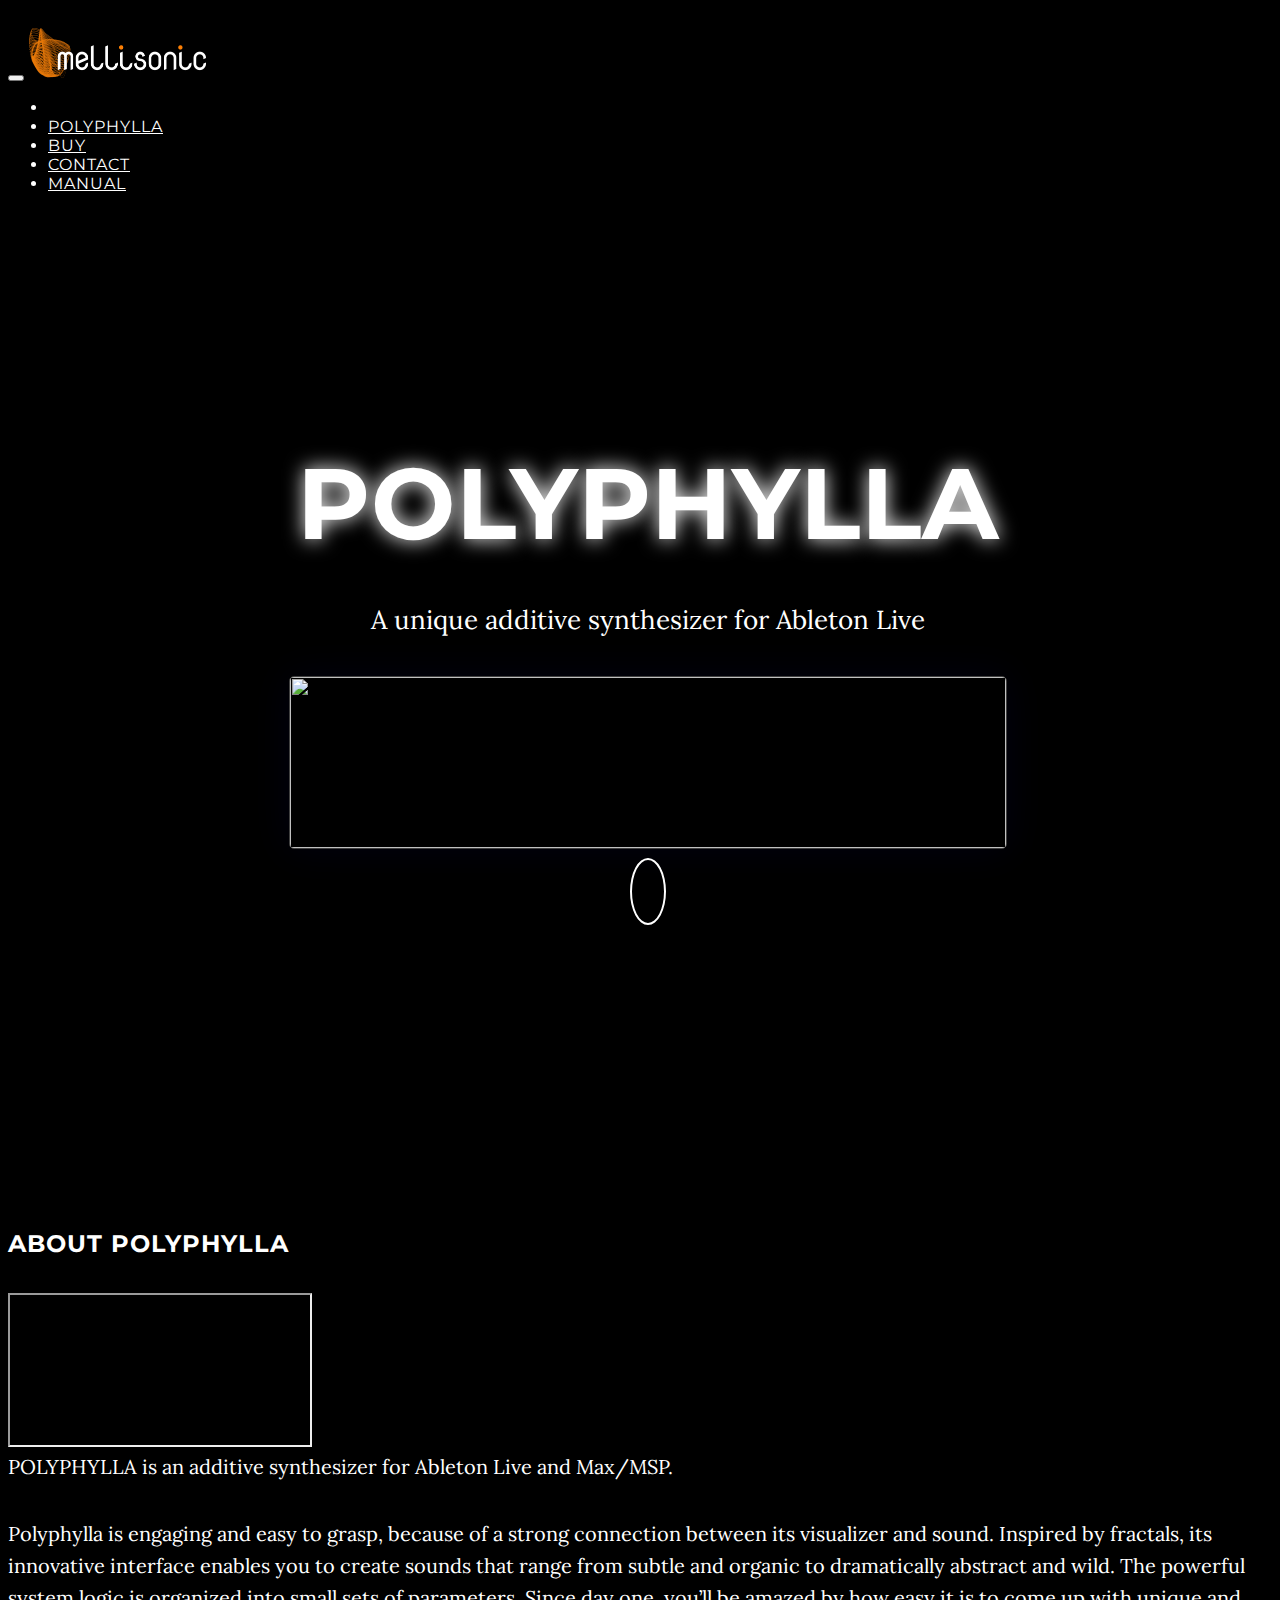
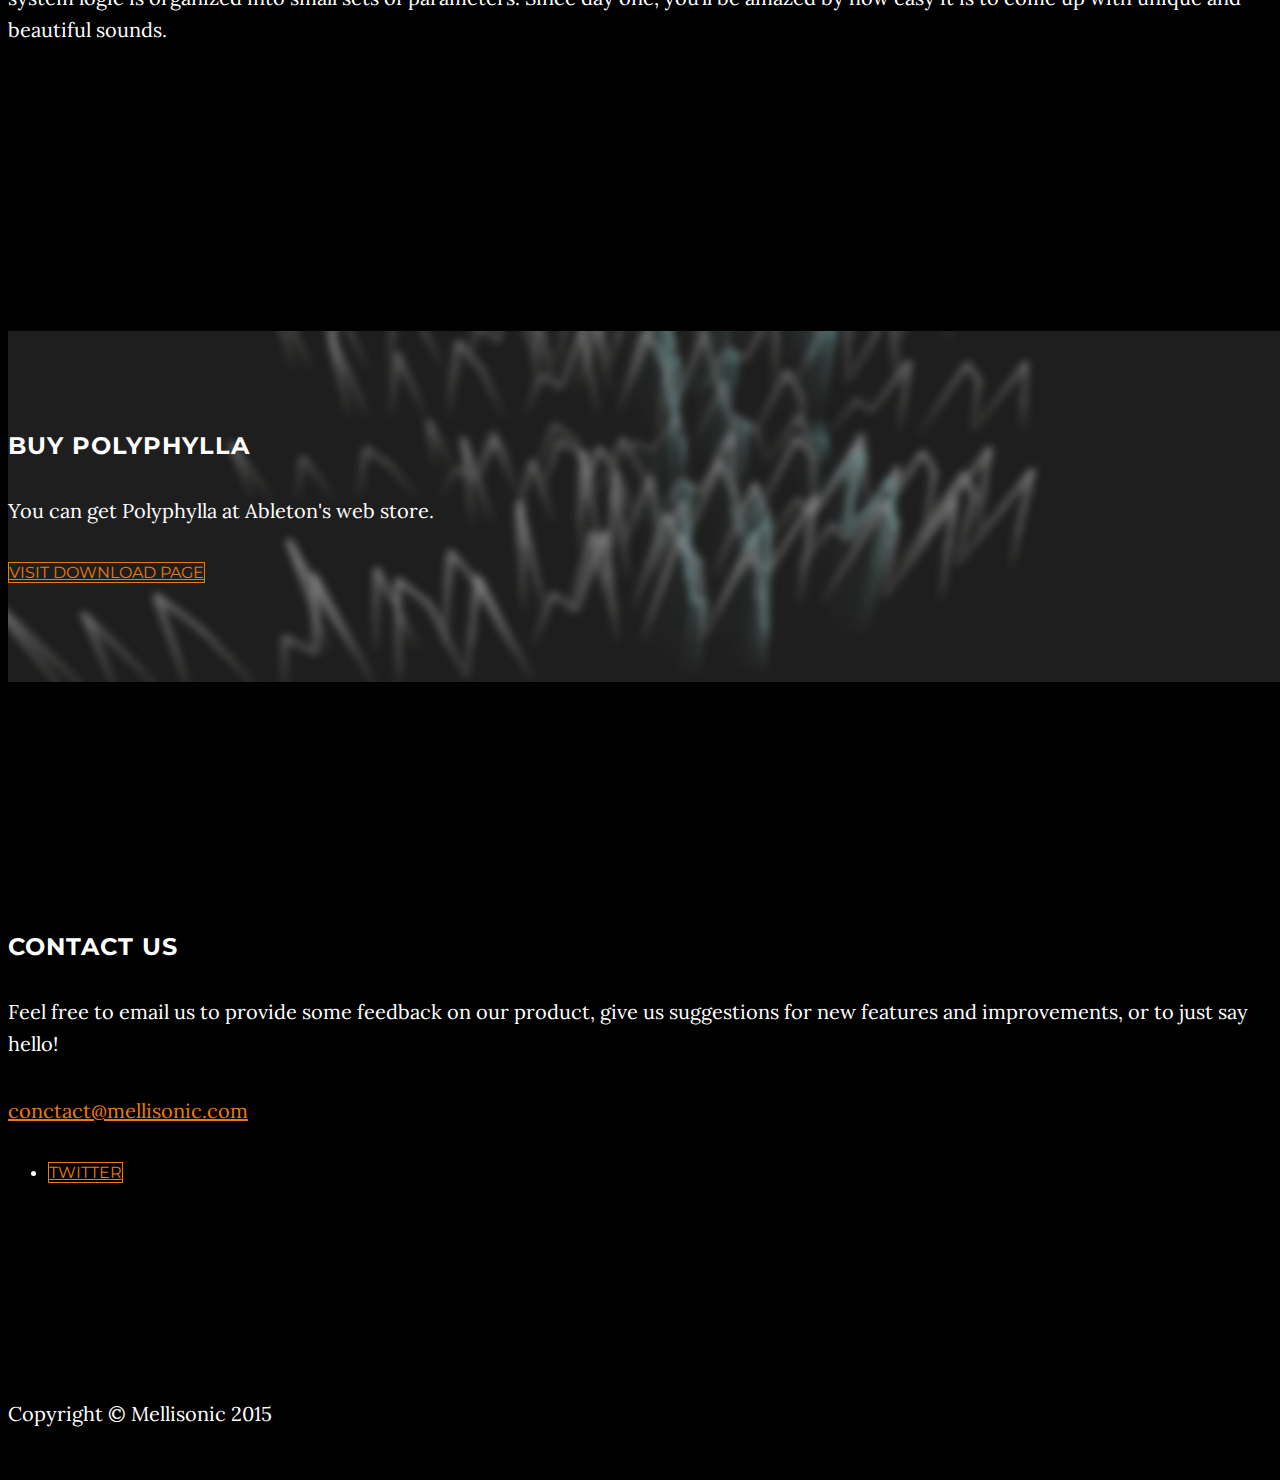
==== index.html @ 33d555be "Add logo, disable farebook link, change primary color" ====
<!DOCTYPE html>
<html lang="en">

<head>

    <meta charset="utf-8">
    <meta http-equiv="X-UA-Compatible" content="IE=edge">
    <meta name="viewport" content="width=device-width, initial-scale=1">
    <meta name="description" content="">
    <meta name="author" content="">

    <title>Polyphylla - An additive synth by mellisonic for ableton live</title>

    <!-- Bootstrap Core CSS -->
    <link href="css/bootstrap.min.css" rel="stylesheet">

    <!-- Custom CSS -->
    <link href="css/grayscale.css" rel="stylesheet">

    <!-- Custom Fonts -->
    <link href="font-awesome/css/font-awesome.min.css" rel="stylesheet" type="text/css">
    <link href="http://fonts.googleapis.com/css?family=Lora:400,700,400italic,700italic" rel="stylesheet" type="text/css">
    <link href="http://fonts.googleapis.com/css?family=Montserrat:400,700" rel="stylesheet" type="text/css">

    <!-- HTML5 Shim and Respond.js IE8 support of HTML5 elements and media queries -->
    <!-- WARNING: Respond.js doesn't work if you view the page via file:// -->
    <!--[if lt IE 9]>
        <script src="https://oss.maxcdn.com/libs/html5shiv/3.7.0/html5shiv.js"></script>
        <script src="https://oss.maxcdn.com/libs/respond.js/1.4.2/respond.min.js"></script>
    <![endif]-->

</head>

<body id="page-top" data-spy="scroll" data-target=".navbar-fixed-top">

    <!-- Navigation -->
    <nav class="navbar navbar-custom navbar-fixed-top" role="navigation">
        <div class="container">
            <div class="navbar-header">
                <button type="button" class="navbar-toggle" data-toggle="collapse" data-target=".navbar-main-collapse">
                    <i class="fa fa-bars"></i>
                </button>
                <a class="navbar-brand page-scroll" href="#page-top">
                  <img src="images/mellisonic-logo.png" height="50">
                </a>
            </div>

            <!-- Collect the nav links, forms, and other content for toggling -->
            <div class="collapse navbar-collapse navbar-right navbar-main-collapse">
                <ul class="nav navbar-nav">
                    <!-- Hidden li included to remove active class from about link when scrolled up past about section -->
                    <li class="hidden">
                        <a href="#page-top"></a>
                    </li>
                    <li>
                        <a class="page-scroll" href="#about">Polyphylla</a>
                    </li>
                    <li>
                        <a class="page-scroll" href="#download">Buy</a>
                    </li>
                    <li>
                        <a class="page-scroll" href="#contact">Contact</a>
                    </li>
                    <li>
                        <a target="_blank" href="http://mellisonic.com/manual">Manual</a>
                    </li>
                </ul>
            </div>
            <!-- /.navbar-collapse -->
        </div>
        <!-- /.container -->
    </nav>

    <!-- Intro Header -->
    <header class="intro">
        <div class="intro-body">
            <div class="container">
                <div class="row">
                    <div class="col-md-12">
                        <h1 class="brand-heading">Polyphylla</h1>
                        <p class="intro-text">A unique additive synthesizer for Ableton Live</p>
                        <div id="main_pp_sc">
                            <img width="716" height="171" src="images/tabs/polyphylla_screenshot.png">
                        </div>
                        <a href="#about" class="btn btn-circle page-scroll">
                            <i class="fa fa-angle-double-down animated"></i>
                        </a>
                    </div>
                </div>
            </div>
        </div>
    </header>

    <!-- About Section -->
    <section id="about" class="container content-section text-center">
        <div class="row">
            <div class="col-lg-8 col-lg-offset-2">
                <h2>About Polyphylla</h2>
                <div class="embed-responsive embed-responsive-16by9">
                    <iframe class="embed-responsive-item" src="//www.youtube.com/embed/gh-kD_FLmC4?wmode=transparent&amp;vq=hd1080&amp;rel=0&amp;showinfo=0&amp;autohide=1&amp;color=white&amp;modestbranding=1" webkitallowfullscreen="true" allowfullscreen="true" mozallowfullscreen="true">
                    </iframe>
                </div>
                <p>POLYPHYLLA is an additive synthesizer for Ableton Live and Max/MSP.
                    </p>
                <P>Polyphylla is engaging and easy to grasp, because of a strong connection between its visualizer and sound. Inspired by fractals, its innovative interface enables you to create sounds that range from subtle and organic to dramatically abstract and wild. The powerful system logic is organized into small sets of parameters. Since day one, you’ll be amazed by how easy it is to come up with unique and beautiful sounds.
                    </P>
            </div>
        </div>
    </section>

    <!-- Download Section -->
    <section id="download" class="content-section text-center">
        <div class="download-section">
            <div class="container">
                <div class="col-lg-8 col-lg-offset-2">
                    <h2>BUY POLYPHYLLA</h2>
                    <p>You can get Polyphylla at Ableton's web store.</p>
                    <a target="_blank" href="http://ableton.com/packs/polyphylla/" class="btn btn-default btn-lg">Visit DOWNLOAD PAGE</a>
                </div>
            </div>
        </div>
    </section>

    <!-- Contact Section -->
    <section id="contact" class="container content-section text-center">
        <div class="row">
            <div class="col-lg-8 col-lg-offset-2">
                <h2>Contact US</h2>
                <p>Feel free to email us to provide some feedback on our product, give us suggestions for new features and improvements, or to just say hello!</p>
                <p><a href="mailto:contact@mellisonic.com">conctact@mellisonic.com</a>
                </p>
                <ul class="list-inline banner-social-buttons">
                    <li>
                        <a target="_blank" href="https://twitter.com/MellisonicAudio" class="btn btn-default btn-lg"><i class="fa fa-twitter fa-fw"></i> <span class="network-name">Twitter</span></a>
                    </li>
                    <!--
                    <li>
                        <a href="https://github.com/IronSummitMedia/startbootstrap" class="btn btn-default btn-lg"><i class="fa fa-facebook fa-fw"></i> <span class="network-name">Facebook</span></a>
                      </li>
                    -->
                </ul>
            </div>
        </div>
    </section>


    <!-- Footer -->
    <footer>
        <div class="container text-center">
            <p>Copyright &copy; Mellisonic 2015</p>
        </div>
    </footer>

    <!-- jQuery -->
    <script src="js/jquery.js"></script>

    <!-- Bootstrap Core JavaScript -->
    <script src="js/bootstrap.min.js"></script>

    <!-- Plugin JavaScript -->
    <script src="js/jquery.easing.min.js"></script>

    <!-- Google Maps API Key - Use your own API key to enable the map feature. More information on the Google Maps API can be found at https://developers.google.com/maps/ -->
    <script type="text/javascript" src="https://maps.googleapis.com/maps/api/js?key=AIzaSyCRngKslUGJTlibkQ3FkfTxj3Xss1UlZDA&sensor=false"></script>

    <!-- Custom Theme JavaScript -->
    <script src="js/grayscale.js"></script>

</body>

</html>
---- css/grayscale.css ----
body {
  width: 100%;
  height: 100%;
  font-family: "Lora", "Helvetica Neue", Helvetica, Arial, sans-serif;
  color: white;
  background-color: black;
}
html {
  width: 100%;
  height: 100%;
}
h1,
h2,
h3,
h4,
h5,
h6 {
  margin: 0 0 35px;
  text-transform: uppercase;
  font-family: "Montserrat", "Helvetica Neue", Helvetica, Arial, sans-serif;
  font-weight: 700;
  letter-spacing: 1px;
}
h1 {
  text-shadow: 0px 0px 20px #FFF;
}
p {
  margin: 0 0 25px;
  font-size: 18px;
  line-height: 1.5;
}
@media (min-width: 768px) {
  p {
    margin: 0 0 35px;
    font-size: 20px;
    line-height: 1.6;
  }
}
a {
  color: #ed7a08;
  -webkit-transition: all 0.2s ease-in-out;
  -moz-transition: all 0.2s ease-in-out;
  transition: all 0.2s ease-in-out;
}
a:hover,
a:focus {
  text-decoration: none;
  color: #8a4705;
}
.light {
  font-weight: 400;
}
.navbar-custom {
  margin-bottom: 0;
  border-bottom: 1px solid rgba(255, 255, 255, 0.3);
  text-transform: uppercase;
  font-family: "Montserrat", "Helvetica Neue", Helvetica, Arial, sans-serif;
  background-color: black;
}
.navbar-custom .navbar-brand {
  padding: 0px;
  margin: 2px 0px;
}
.navbar-custom .navbar-brand:focus {
  outline: none;
}
.navbar-custom .navbar-brand .navbar-toggle {
  padding: 4px 6px;
  font-size: 16px;
  color: white;
}
.navbar-custom .navbar-brand .navbar-toggle:focus,
.navbar-custom .navbar-brand .navbar-toggle:active {
  outline: none;
}
.navbar-custom a {
  color: white;
}
.navbar-custom .nav li a {
  -webkit-transition: background 0.3s ease-in-out;
  -moz-transition: background 0.3s ease-in-out;
  transition: background 0.3s ease-in-out;
}
.navbar-custom .nav li a:hover {
  color: rgba(255, 255, 255, 0.8);
  outline: none;
  background-color: transparent;
}
.navbar-custom .nav li a:focus,
.navbar-custom .nav li a:active {
  outline: none;
  background-color: transparent;
}
.navbar-custom .nav li.active {
  outline: none;
}
.navbar-custom .nav li.active a {
  background-color: rgba(255, 255, 255, 0.3);
}
.navbar-custom .nav li.active a:hover {
  color: white;
}
@media (min-width: 768px) {
  .navbar-custom {
    padding: 20px 0;
    border-bottom: none;
    letter-spacing: 1px;
    background: transparent;
    -webkit-transition: background 0.5s ease-in-out, padding 0.5s ease-in-out;
    -moz-transition: background 0.5s ease-in-out, padding 0.5s ease-in-out;
    transition: background 0.5s ease-in-out, padding 0.5s ease-in-out;
  }
  .navbar-custom.top-nav-collapse {
    padding: 0;
    background: black;
    border-bottom: 1px solid rgba(255, 255, 255, 0.3);
  }
}
.intro {
  display: table;
  width: 100%;
  height: auto;
  padding: 100px 0;
  text-align: center;
  color: white;
  background: url(../images/intro-bg.jpg) no-repeat bottom center scroll;
  background-color: black;
  -webkit-background-size: cover;
  -moz-background-size: cover;
  background-size: cover;
  -o-background-size: cover;
}
.intro .intro-body {
  display: table-cell;
  vertical-align: middle;
}
.intro .intro-body .brand-heading {
  font-size: 40px;
}
.intro .intro-body .intro-text {
  font-size: 18px;
}
@media (min-width: 768px) {
  .intro {
    height: 100%;
    padding: 0;
  }
  .intro .intro-body .brand-heading {
    font-size: 100px;
  }
  .intro .intro-body .intro-text {
    font-size: 26px;
  }
}
.btn-circle {
  width: 70px;
  height: 70px;
  margin-top: 15px;
  padding: 7px 16px;
  border: 2px solid white;
  border-radius: 100% !important;
  font-size: 40px;
  color: white;
  background: transparent;
  -webkit-transition: background 0.3s ease-in-out;
  -moz-transition: background 0.3s ease-in-out;
  transition: background 0.3s ease-in-out;
}
.btn-circle:hover,
.btn-circle:focus {
  outline: none;
  color: white;
  background: rgba(255, 255, 255, 0.1);
}
.btn-circle i.animated {
  -webkit-transition-property: -webkit-transform;
  -webkit-transition-duration: 1s;
  -moz-transition-property: -moz-transform;
  -moz-transition-duration: 1s;
}
.btn-circle:hover i.animated {
  -webkit-animation-name: pulse;
  -moz-animation-name: pulse;
  -webkit-animation-duration: 1.5s;
  -moz-animation-duration: 1.5s;
  -webkit-animation-iteration-count: infinite;
  -moz-animation-iteration-count: infinite;
  -webkit-animation-timing-function: linear;
  -moz-animation-timing-function: linear;
}
@-webkit-keyframes pulse {
  0 {
    -webkit-transform: scale(1);
    transform: scale(1);
  }
  50% {
    -webkit-transform: scale(1.2);
    transform: scale(1.2);
  }
  100% {
    -webkit-transform: scale(1);
    transform: scale(1);
  }
}
@-moz-keyframes pulse {
  0 {
    -moz-transform: scale(1);
    transform: scale(1);
  }
  50% {
    -moz-transform: scale(1.2);
    transform: scale(1.2);
  }
  100% {
    -moz-transform: scale(1);
    transform: scale(1);
  }
}
.content-section {
  padding-top: 100px;
}
.download-section {
  width: 100%;
  padding: 50px 0;
  color: white;
  background: url(../images/Visualizer/MotionVisualizer1blurred.jpg) no-repeat center center scroll;
  background-color: black;
  -webkit-background-size: cover;
  -moz-background-size: cover;
  background-size: cover;
  -o-background-size: cover;
}
#map {
  width: 100%;
  height: 200px;
  margin-top: 100px;
}
@media (min-width: 767px) {
  .content-section {
    padding-top: 100px;
    padding-bottom: 150px;
  }
  .download-section {
    padding: 100px 0;
  }
  #map {
    height: 400px;
    margin-top: 250px;
  }
}
.btn {
  text-transform: uppercase;
  font-family: "Montserrat", "Helvetica Neue", Helvetica, Arial, sans-serif;
  font-weight: 400;
  -webkit-transition: all 0.3s ease-in-out;
  -moz-transition: all 0.3s ease-in-out;
  transition: all 0.3s ease-in-out;
  border-radius: 0;
}
.btn-default {
  border: 1px solid #ed7a08;
  color: #ed7a08;
  background-color: transparent;
}
.btn-default:hover,
.btn-default:focus {
  border: 1px solid #ed7a08;
  outline: none;
  color: black;
  background-color: #ed7a08;
}
ul.banner-social-buttons {
  margin-top: 0;
}
@media (max-width: 1199px) {
  ul.banner-social-buttons {
    margin-top: 15px;
  }
}
@media (max-width: 767px) {
  ul.banner-social-buttons li {
    display: block;
    margin-bottom: 20px;
    padding: 0;
  }
  ul.banner-social-buttons li:last-child {
    margin-bottom: 0;
  }
}
footer {
  padding: 50px 0;
}
footer p {
  margin: 0;
}
::-moz-selection {
  text-shadow: none;
  background: #fcfcfc;
  background: rgba(255, 255, 255, 0.2);
}
::selection {
  text-shadow: none;
  background: #fcfcfc;
  background: rgba(255, 255, 255, 0.2);
}
img::selection {
  background: transparent;
}
img::-moz-selection {
  background: transparent;
}
body {
  webkit-tap-highlight-color: rgba(255, 255, 255, 0.2);
}
.video-container {
  position: relative;
  padding-bottom: 56.25%;
  padding-top: 30px;
  height: 0;
  overflow: hidden;
}
.video-container iframe,
.video-container object,
.video-container embed {
  position: absolute;
  top: 0;
  left: 0;
  width: 100%;
  height: 100%;
}
#main_pp_sc {
  margin-bottom: 15px;
}
#main_pp_sc img {
  border-radius: 5px;
  border: 1px solid rgba(255, 255, 255, 0.25);
  box-shadow: 0px 0px 40px #001;
}
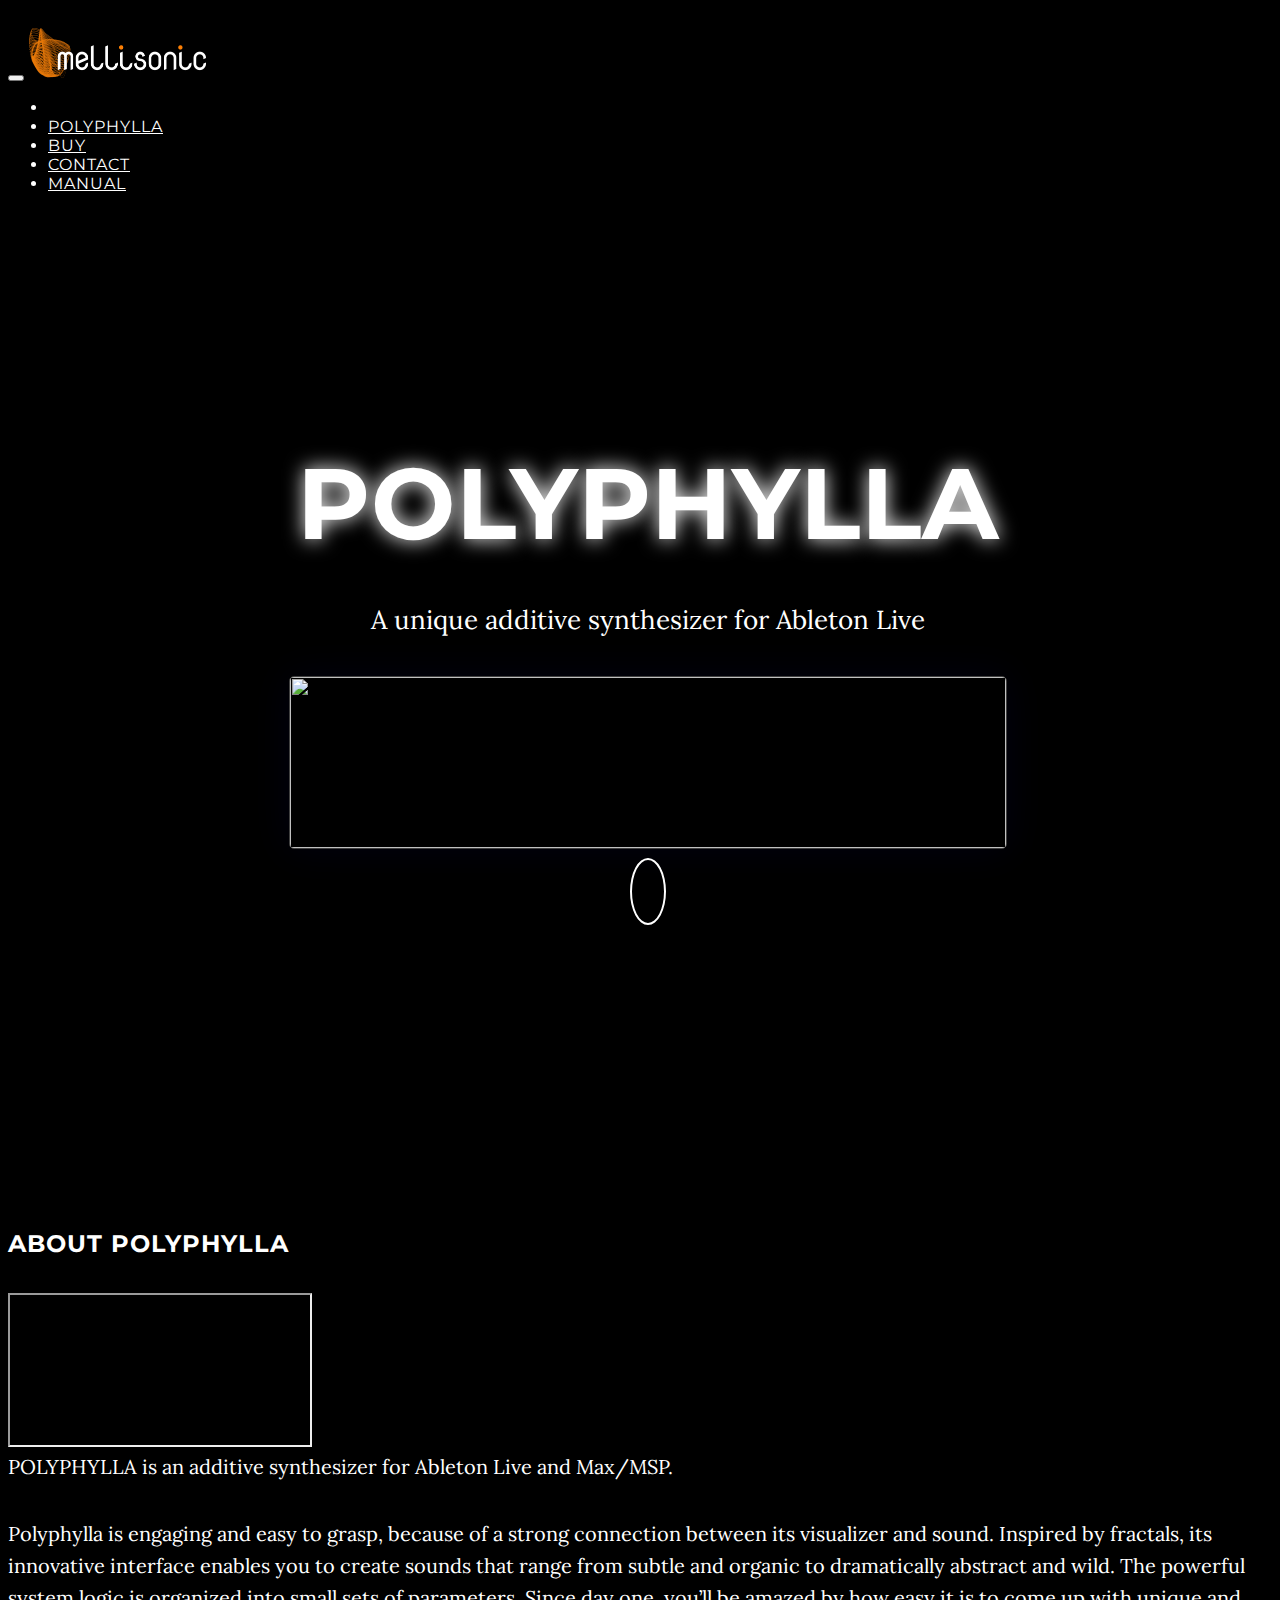
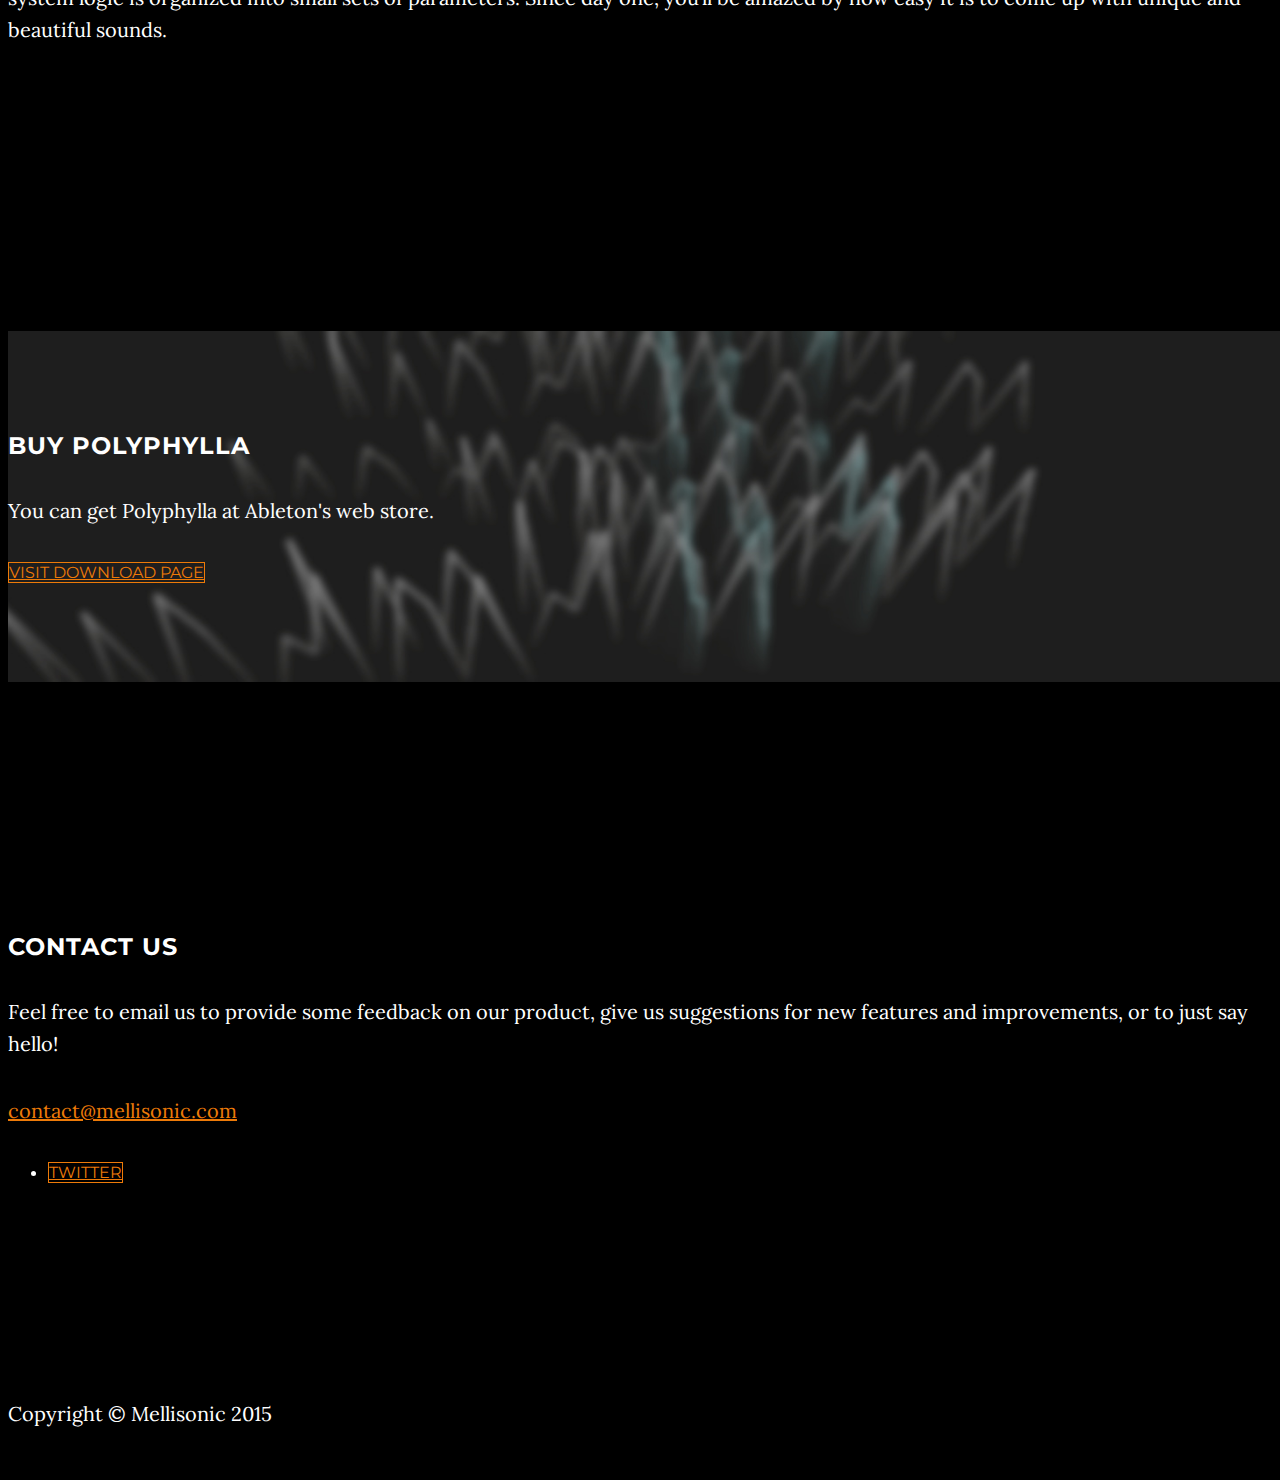
==== commit 115eb883: "fix typo" ====
--- a/index.html
+++ b/index.html
@@ -62,7 +62,7 @@
                         <a class="page-scroll" href="#contact">Contact</a>
                     </li>
                     <li>
-                        <a target="_blank" href="http://mellisonic.com/manual">Manual</a>
+                        <a target="_blank" href="manual.html">Manual</a>
                     </li>
                 </ul>
             </div>
@@ -127,7 +127,7 @@
             <div class="col-lg-8 col-lg-offset-2">
                 <h2>Contact US</h2>
                 <p>Feel free to email us to provide some feedback on our product, give us suggestions for new features and improvements, or to just say hello!</p>
-                <p><a href="mailto:contact@mellisonic.com">conctact@mellisonic.com</a>
+                <p><a href="mailto:contact@mellisonic.com">contact@mellisonic.com</a>
                 </p>
                 <ul class="list-inline banner-social-buttons">
                     <li>
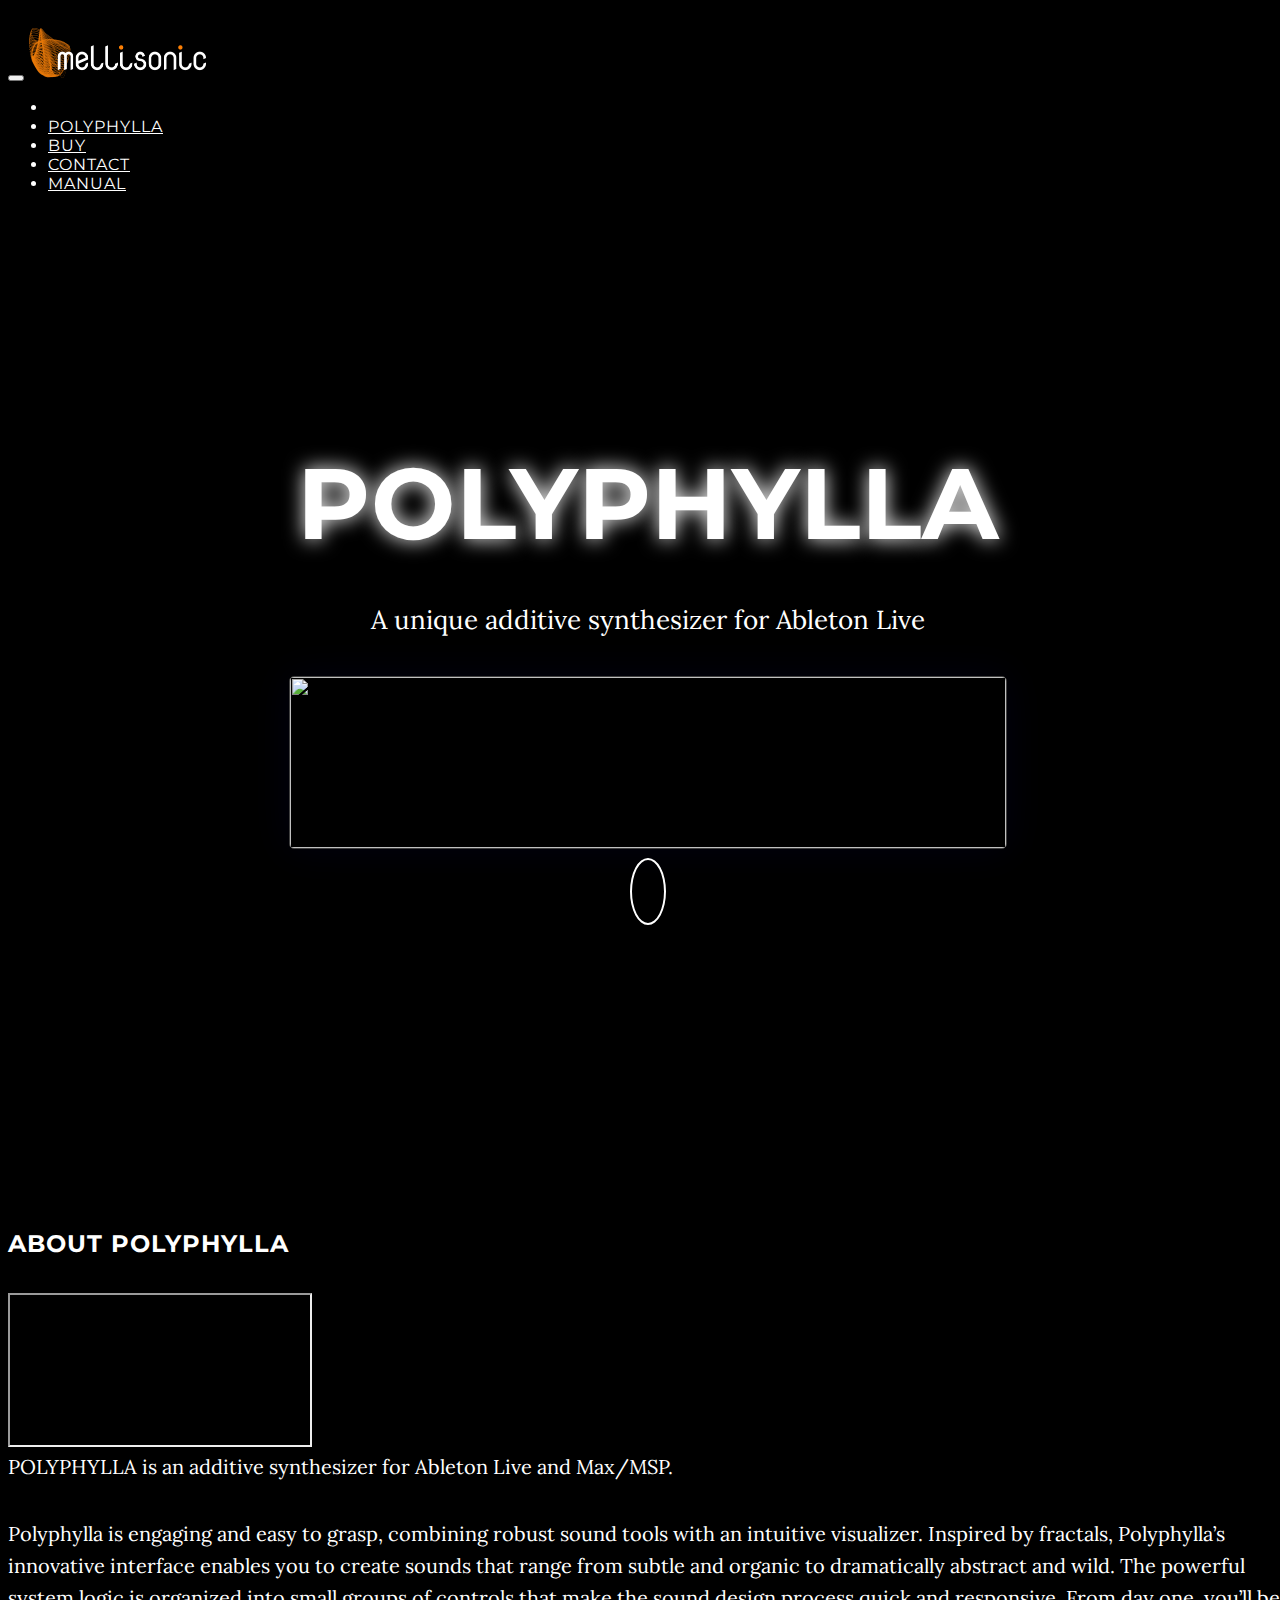
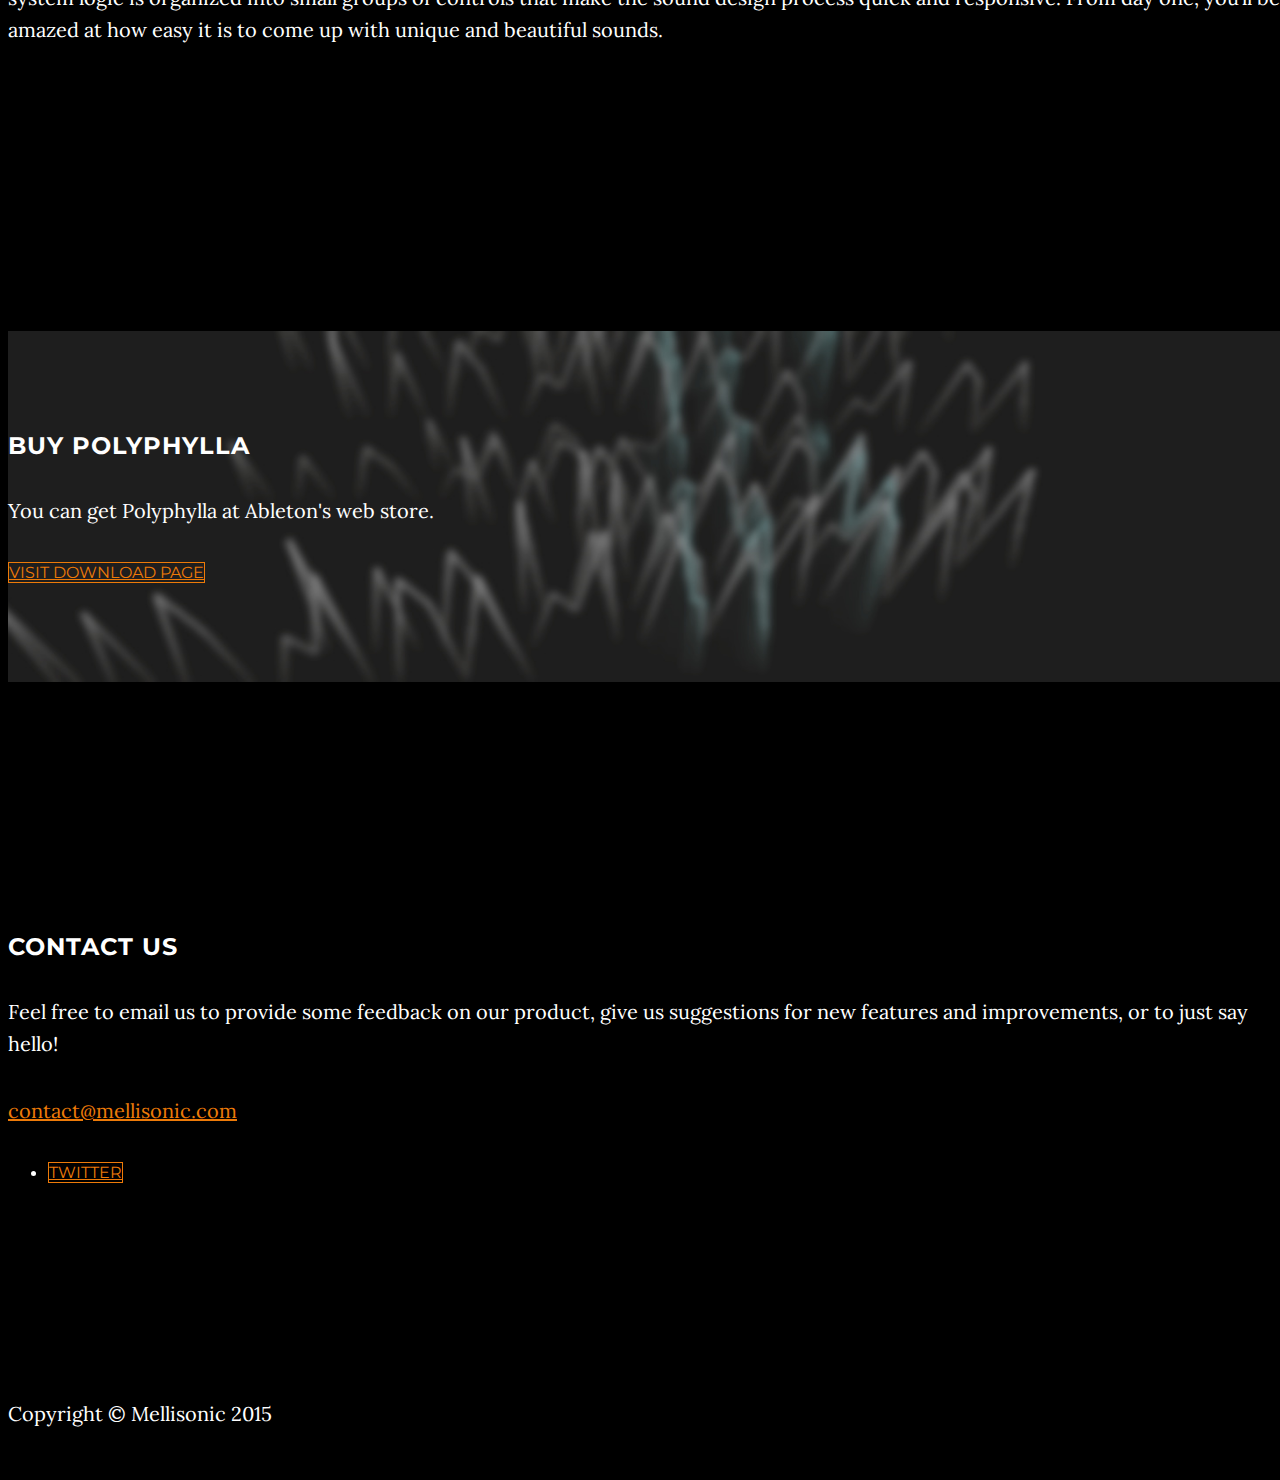
==== commit f5886658: "Text improvement" ====
--- a/index.html
+++ b/index.html
@@ -102,7 +102,7 @@
                 </div>
                 <p>POLYPHYLLA is an additive synthesizer for Ableton Live and Max/MSP.
                     </p>
-                <P>Polyphylla is engaging and easy to grasp, because of a strong connection between its visualizer and sound. Inspired by fractals, its innovative interface enables you to create sounds that range from subtle and organic to dramatically abstract and wild. The powerful system logic is organized into small sets of parameters. Since day one, you’ll be amazed by how easy it is to come up with unique and beautiful sounds.
+                <P>Polyphylla is engaging and easy to grasp, combining robust sound tools with an intuitive visualizer. Inspired by fractals, Polyphylla’s innovative interface enables you to create sounds that range from subtle and organic to dramatically abstract and wild. The powerful system logic is organized into small groups of controls that make the sound design process quick and responsive. From day one, you’ll be amazed at how easy it is to come up with unique and beautiful sounds.
                     </P>
             </div>
         </div>
